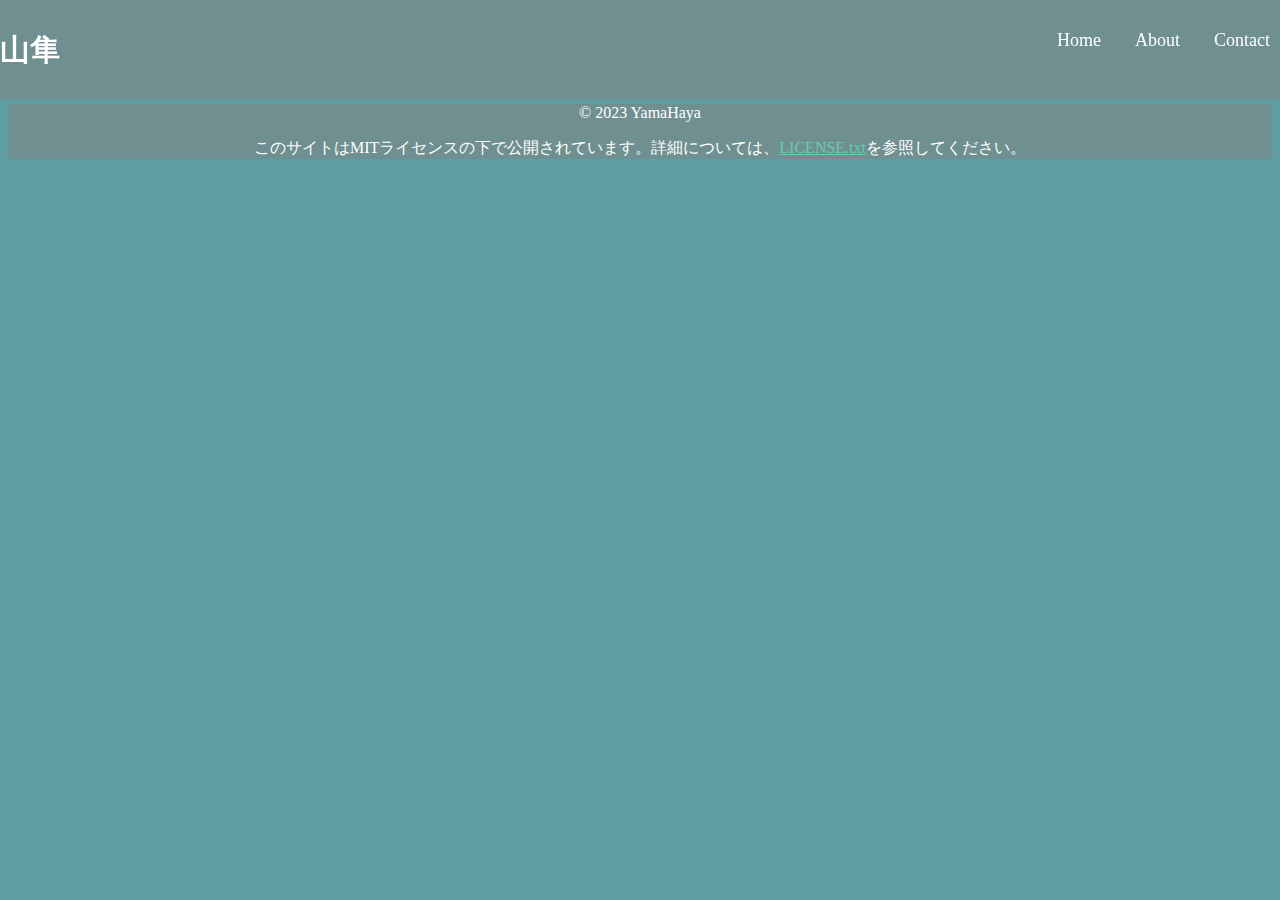
==== about.html @ 35a3d9b0 "Create about.html" ====
<!DOCTYPE html>
<html lang="ja">
  <head>
    <meta charset="utf-8">
    <title>山隼について|【公式】山隼</title>
    <meta name="description" content="山隼について。">
    <meta name="viewport" content="width=device-width, initial-scale=1.0">
    <link rel="stylesheet" href="https://yama-haya.github.io/style.css">
    <link rel=”icon” type="image/svg" href="https://yama-haya.github.io/image/favicon.ico">
    <link rel="icon" type="image/svg" sizes="512x512" href="https://yama-haya.github.io/image/favicon_512.ico">
  </head>
  <body>
    <header>
      <h1 style="font-size:30px;">山隼</h1>
      <nav>
        <li class="nav-item">
          <a href="https://yama-haya.github.io" class="nav-link">Home</a>
        </li>
        <li class="nav-item">
          <a href="https://yama-haya.github.io/about.html" class="nav-link">About</a>
        </li>
        <li class="nav-item">
          <a href="https://yama-haya.github.io/contact.html" class="nav-link">Contact</a>
        </li>
      </nav>
    </header>
    <footer>
  	  <p>© 2023 YamaHaya</p>
      <p>このサイトはMITライセンスの下で公開されています。詳細については、<a href="https://yama-haya.github.io/LICENSE.txt">LICENSE.txt</a>を参照してください。</p>
    </footer>
    <script scr="https://code.jquery.com/jquery-3.6.3.min.js"></script>
    <script scr="https://yama-haya.github.io/script.js"></script>
  </body>
</html>
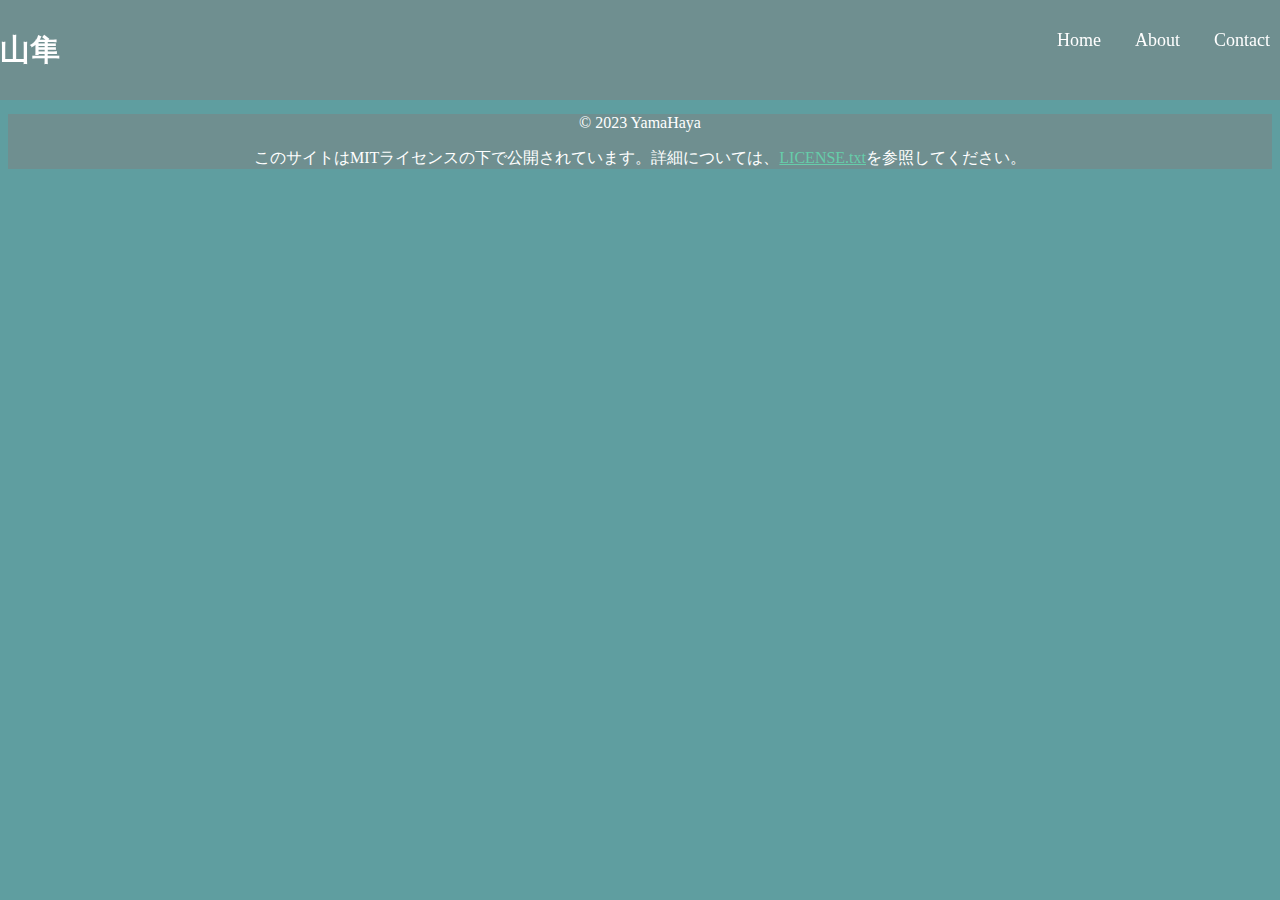
==== commit cd24af9b: "Update about.html" ====
--- a/about.html
+++ b/about.html
@@ -1,6 +1,14 @@
 <!DOCTYPE html>
 <html lang="ja">
   <head>
+    <!-- Google tag (gtag.js) -->
+      <script async src="https://www.googletagmanager.com/gtag/js?id=G-S9VKTD2EKT"></script>
+      <script>
+        window.dataLayer = window.dataLayer || [];
+        function gtag(){dataLayer.push(arguments);}
+        gtag('js', new Date());
+        gtag('config', 'G-S9VKTD2EKT');
+      </script>
     <meta charset="utf-8">
     <title>山隼について|【公式】山隼</title>
     <meta name="description" content="山隼について。">
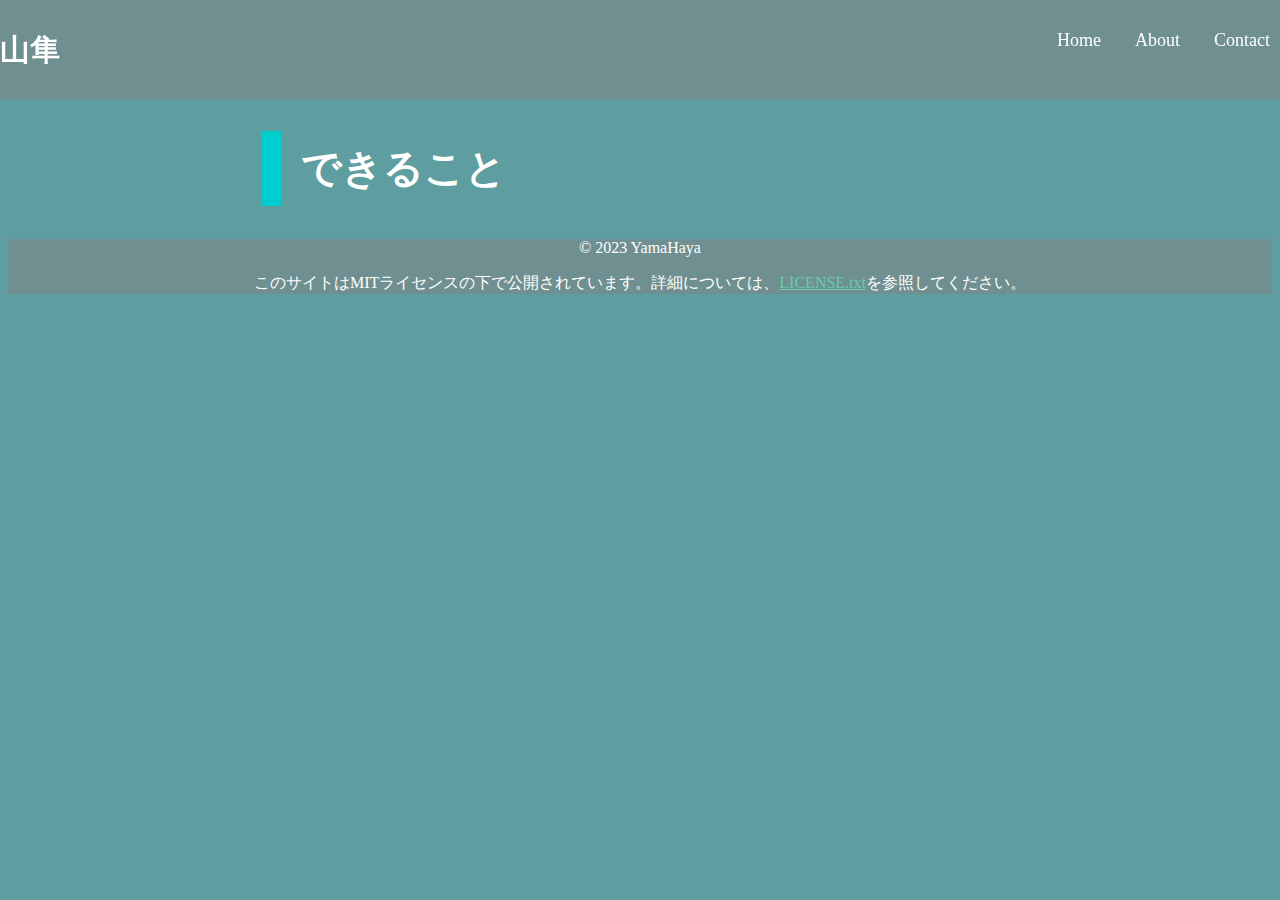
==== commit 2cba2241: "Update about.html" ====
--- a/about.html
+++ b/about.html
@@ -32,6 +32,9 @@
         </li>
       </nav>
     </header>
+    <main>
+      <h2 class="section">できること</h2>
+    </main>
     <footer>
   	  <p>© 2023 YamaHaya</p>
       <p>このサイトはMITライセンスの下で公開されています。詳細については、<a href="https://yama-haya.github.io/LICENSE.txt">LICENSE.txt</a>を参照してください。</p>
